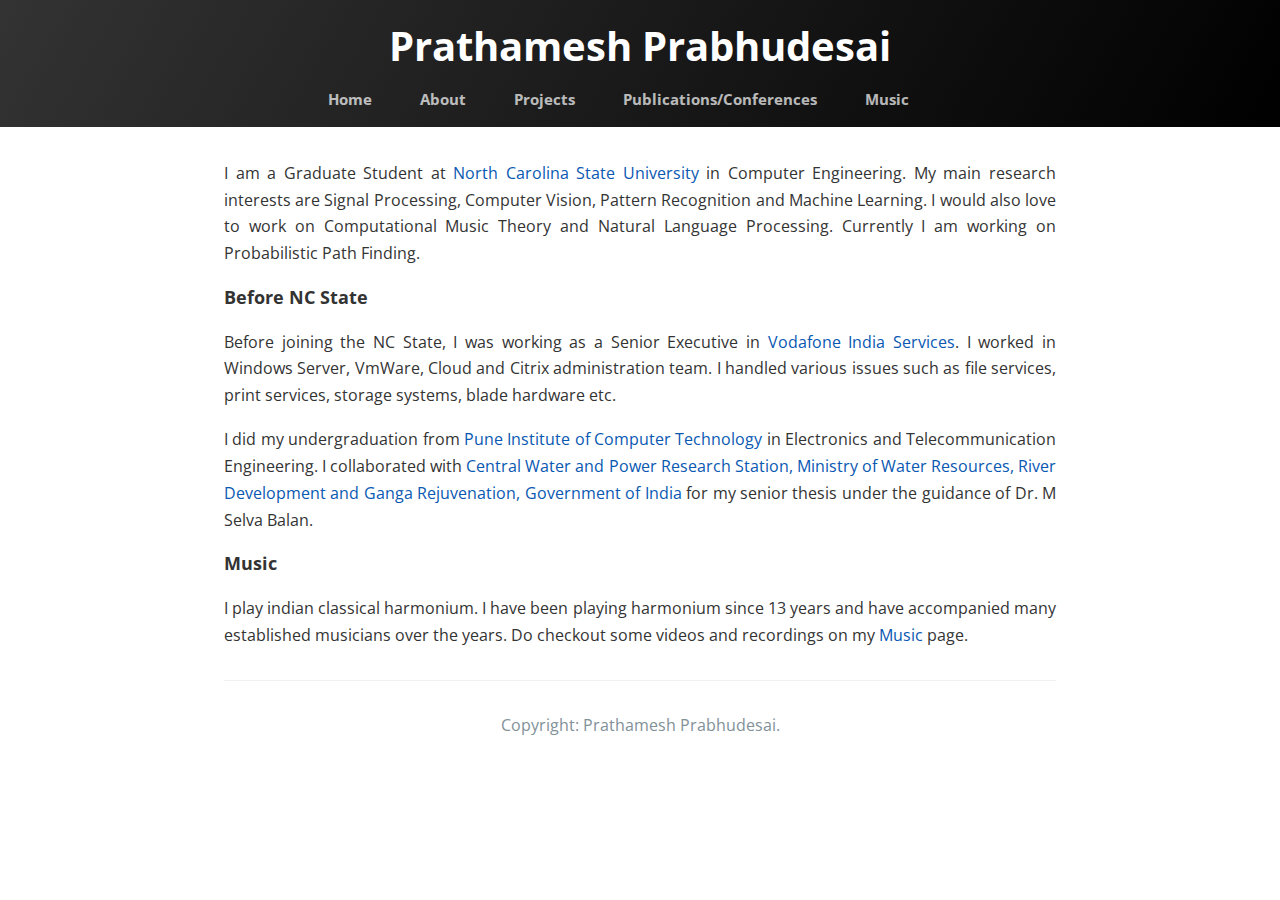
==== about.html @ c363ae29 "17 Commit" ====
<!DOCTYPE html>
<html lang="en-us">
  <head>
    <meta charset="UTF-8">
    <title>Prathprabhudesai.GitHub.io by prathprabhudesai</title>
    <meta name="viewport" content="width=device-width, initial-scale=1">
    <link rel="stylesheet" type="text/css" href="stylesheets/normalize.css" media="screen">
    <link href='https://fonts.googleapis.com/css?family=Open+Sans:400,700' rel='stylesheet' type='text/css'>
    <link rel="stylesheet" type="text/css" href="stylesheets/stylesheet.css" media="screen">
    <link rel="stylesheet" type="text/css" href="stylesheets/github-light.css" media="screen">
  </head>
  <body>
    <section class="page-header">
      <h1 class="project-name">Prathamesh Prabhudesai</h1>
      <h2 class="project-tagline">
<a href="home.html" style="color:#ffffff" margin="20px"",>Home</a> &nbsp&nbsp&nbsp&nbsp&nbsp&nbsp&nbsp&nbsp&nbsp&nbsp
<a href="about.html" style="color:#ffffff",>About</a> &nbsp&nbsp&nbsp&nbsp&nbsp&nbsp&nbsp&nbsp&nbsp&nbsp
<a href="projects.html" style="color:#ffffff",>Projects</a> &nbsp&nbsp&nbsp&nbsp&nbsp&nbsp&nbsp&nbsp&nbsp&nbsp
<a href="publications.html" style="color:#ffffff",>Publications/Conferences</a> &nbsp&nbsp&nbsp&nbsp&nbsp&nbsp&nbsp&nbsp&nbsp&nbsp
<a href="music.html" style="color:#ffffff",>Music</a> &nbsp&nbsp&nbsp&nbsp&nbsp&nbsp&nbsp&nbsp&nbsp&nbsp
</h2>
    </section>
<section class="main-content">
<p align="justify"><small> I am a Graduate Student at <a href=https://www.ncsu.edu/">North Carolina State University</a> in Computer Engineering. My main research interests are Signal Processing, Computer Vision, Pattern Recognition and Machine Learning. I would also love to work on Computational Music Theory and Natural Language Processing. Currently I am working on Probabilistic Path Finding.</small></p>
<p>
<strong>Before NC State</strong></P>
<p align="justify"><small>
Before joining the NC State, I was working as a Senior Executive in <a href="http://www.vodafone.com/content/index.html"> Vodafone India Services</a>. I worked in Windows Server, VmWare, Cloud and Citrix administration team. I handled various issues such as file services, print services, storage systems, blade hardware etc.</p>
<p align="justify">I did my undergraduation from <a href="http://pict.edu/"> Pune Institute of Computer Technology</a> in Electronics and Telecommunication Engineering. I collaborated with <a href="http://cwprs.gov.in/"> Central Water and Power Research Station, Ministry of Water Resources, River Development and Ganga Rejuvenation, Government of India </a> for my senior thesis under the guidance of Dr. M Selva Balan. </small></p>
<p><strong>Music</strong></p>
<p align="justify"><small>
I play indian classical harmonium. I have been playing harmonium since 13 years and have accompanied many established musicians over the years. Do checkout some videos and recordings on my <a href="music.html"> Music </a> page.</small></p>


<footer class="site-footer">
        <span class="site-footer-credits"><center>Copyright: Prathamesh Prabhudesai</a>.
</footer>

</section>
</body>
</html>
---- stylesheets/stylesheet.css ----
* {
  box-sizing: border-box; }


body {
  padding: 0;
  margin: 0;
  font-family: "Open Sans", "Helvetica Neue", Helvetica, Arial, sans-serif;
  font-size: 10px;
  line-height: 1.5;
  color: #333;
 }

#top, #bottom, #left, #right {
	background: #a5ebff;
	position: fixed;
	}
	#left, #right {
		top: 0; bottom: 0;
		width: 15px;
		}
		#left { left: 0; }
		#right { right: 0; }
		
	#top, #bottom {
		left: 0; right: 0;
		height: 15px;
		}
		#top { top: 0; }
		#bottom { bottom: 0; }


a {
  color: #0958b2;
  text-decoration: none;
 }
  a:hover {
    text-decoration: underline;
 }

.btn {
  display: inline-block;
  margin-bottom: 1rem;
  color: rgba(255, 255, 255, 0.7);
  background-color: rgba(255, 255, 255, 0.08);
  border-color: rgba(255, 255, 255, 0.2);
  border-style: solid;
  border-width: 1px;
  border-radius: 0.3rem;
  transition: color 0.2s, background-color 0.2s, border-color 0.2s; }
  .btn + .btn {
    margin-left: 1rem; }

.btn:hover {
  color: rgba(255, 255, 255, 0.8);
  text-decoration: none;
  background-color: rgba(255, 255, 255, 0.2);
  border-color: rgba(255, 255, 255, 0.3); }

@media screen and (min-width: 20em) {
  .btn {
    padding: 0rem 0rem; } }

@media screen and (min-width: 20em) and (max-width: 30em) {
  .btn {
    padding: 0.6rem 0.9rem;
    font-size: 0.9rem; } }

@media screen and (max-width: 42em) {
  .btn {
    display: block;
    width: 100%;
    padding: 0.75rem;
    font-size: 0.9rem; }
    .btn + .btn {
      margin-top: 1rem;
      margin-left: 0; } }

.page-header {
  color: #fff;
  text-align: center;
  background-color: #ffffff;
  background-image: linear-gradient(120deg, #333, #000); }

@media screen and (min-width: 20em) {
  .page-header {

    padding: 1rem 1rem; } }

@media screen and (min-width: 42em) and (max-width: 64em) {
  .page-header {
    padding: 3rem 4rem; } }

@media screen and (max-width: 42em) {
  .page-header {
    padding: 2rem 1rem; } }

.project-name {
  margin-top: 0;
  margin-bottom: 0rem; }

@media screen and (min-width: 20em) {
  .project-name {
    font-size: 2.5rem; } }

@media screen and (min-width: 20em) and (max-width: 30em) {
  .project-name {
    font-size: 2rem; } }

@media screen and (max-width: 20em) {
  .project-name {
    font-size: 1.75rem; } }

.project-tagline {
  margin-bottom: 0rem;
  font-weight: bold;
  opacity: 0.7; }

@media screen and (max-width: 64em) {
  .project-tagline {
    font-size: 1rem; } }

@media screen and (min-width: 20em) and (max-width: 30em) {
  .project-tagline {
    font-size: 1.15rem; } }

@media screen and (max-width: 30em) {
  .project-tagline {
    font-size: 1rem; } }

.main-content :first-child {
  margin-top: 0;
 }
.main-content img {
  max-width: 100%; }
.main-content h1, .main-content h2, .main-content h3, .main-content h4, .main-content h5, .main-content h6 {
  margin-top: 0rem;
  margin-bottom: 0rem;
  font-weight: bold;
  color: #383e41; }
.main-content p {
  margin-bottom: 0em;
 }
.main-content code {
  padding: 2px 4px;
  font-family: Consolas, "Liberation Mono", Menlo, Courier, monospace;
  font-size: 0.5rem;
  color: #383e41;
  background-color: ##d3d5d8;
  border-radius: 0.3rem; }
.main-content pre {
  padding: 0.8rem;
  margin-top: 0;
  margin-bottom: 1rem;
  font: 0.5rem Consolas, "Liberation Mono", Menlo, Courier, monospace;
  color: #567482;
  word-wrap: normal;
  background-color: #f3f6fa;
  border: solid 1px #dce6f0;
  border-radius: 0.3rem; }
  .main-content pre > code {
    padding: 0;
    margin: 0;
    font-size: 0.5rem;
    color: #567482;
    word-break: normal;
    white-space: pre;
    background: transparent;
    border: 0; }
.main-content .highlight {
  margin-bottom: 0.5rem; }
  .main-content .highlight pre {
    margin-bottom: 0;
    word-break: normal; }
.main-content .highlight pre, .main-content pre {
  padding: 0.8rem;
  overflow: auto;
  font-size: 0.9rem;
  line-height: 1.45;
  border-radius: 0.3rem; }
.main-content pre code, .main-content pre tt {
  display: inline;
  max-width: initial;
  padding: 0;
  margin: 0;
  overflow: initial;
  line-height: inherit;
  word-wrap: normal;
  background-color: transparent;
  border: 0; }
  .main-content pre code:before, .main-content pre code:after, .main-content pre tt:before, .main-content pre tt:after {
    content: normal; }
.main-content ul, .main-content ol {
  margin-top: 0; }
.main-content blockquote {
  padding: 0 1rem;
  margin-left: 0;
  color: #819198;
  border-left: 0.3rem solid #dce6f0; }
  .main-content blockquote > :first-child {
    margin-top: 0; }
  .main-content blockquote > :last-child {
    margin-bottom: 0; }
.main-content table {
  display: block;
  width: 100%;
  overflow: auto;
  word-break: normal;
  word-break: keep-all; }
  .main-content table th {
    font-weight: bold; }
  .main-content table th, .main-content table td {
    padding: 0.5rem 1rem;
    border: 1px solid #e9ebec; }
.main-content dl {
  padding: 0; }
  .main-content dl dt {
    padding: 0;
    margin-top: 1rem;
    font-size: 1rem;
    font-weight: bold; }
  .main-content dl dd {
    padding: 0;
    margin-bottom: 1rem; }
.main-content hr {
  height: 2px;
  padding: 0;
  margin: 1rem 0;
  background-color: #eff0f1;
  border: 0; }

@media screen and (min-width: 64em) {
  .main-content {
    max-width: 64rem;
    padding: 2rem 6rem;
    margin: 0 auto;
    font-size: 1.1rem;

 } }

@media screen and (min-width: 42em) and (max-width: 64em) {
  .main-content {
    padding: 2rem 4rem;
    font-size: 1.1rem; } }

@media screen and (max-width: 42em) {
  .main-content {
    padding: 2rem 1rem;
    font-size: 1rem; } }

.site-footer {
  padding-top: 2rem;
  margin-top: 2rem;
  border-top: solid 1px #eff0f1; }

.site-footer-owner {
  display: block;
  font-weight: bold; }

.site-footer-credits {
  color: #819198; }

@media screen and (min-width: 64em) {
  .site-footer {
    font-size: 1rem; } }

@media screen and (min-width: 42em) and (max-width: 64em) {
  .site-footer {
    font-size: 1rem; } }

@media screen and (max-width: 42em) {
  .site-footer {
    font-size: 0.9rem; } }
---- stylesheets/github-light.css ----
/*
   Copyright 2014 GitHub Inc.

   Licensed under the Apache License, Version 2.0 (the "License");
   you may not use this file except in compliance with the License.
   You may obtain a copy of the License at

       http://www.apache.org/licenses/LICENSE-2.0

   Unless required by applicable law or agreed to in writing, software
   distributed under the License is distributed on an "AS IS" BASIS,
   WITHOUT WARRANTIES OR CONDITIONS OF ANY KIND, either express or implied.
   See the License for the specific language governing permissions and
   limitations under the License.

*/

.pl-c /* comment */ {
  color: #333;
}

.pl-c1      /* constant, markup.raw, meta.diff.header, meta.module-reference, meta.property-name, support, support.constant, support.variable, variable.other.constant */,
.pl-s .pl-v /* string variable */ {
  color: #333;
}

.pl-e  /* entity */,
.pl-en /* entity.name */ {
  color: #333;
}

.pl-s .pl-s1 /* string source */,
.pl-smi      /* storage.modifier.import, storage.modifier.package, storage.type.java, variable.other, variable.parameter.function */ {
  color: #333;
}

.pl-ent /* entity.name.tag */ {
  color: #333;
}

.pl-k /* keyword, storage, storage.type */ {
  color: #a71d5d;
}

.pl-pds              /* punctuation.definition.string, string.regexp.character-class */,
.pl-s                /* string */,
.pl-s .pl-pse .pl-s1 /* string punctuation.section.embedded source */,
.pl-sr               /* string.regexp */,
.pl-sr .pl-cce       /* string.regexp constant.character.escape */,
.pl-sr .pl-sra       /* string.regexp string.regexp.arbitrary-repitition */,
.pl-sr .pl-sre       /* string.regexp source.ruby.embedded */ {
  color: #183691;
}

.pl-v /* variable */ {
  color: #333;
}

.pl-id /* invalid.deprecated */ {
  color: #b52a1d;
}

.pl-ii /* invalid.illegal */ {
  background-color: #b52a1d;
  color: #f8f8f8;
}

.pl-sr .pl-cce /* string.regexp constant.character.escape */ {
  color: #333;
  font-weight: bold;
}

.pl-ml /* markup.list */ {
  color: #693a17;
}

.pl-mh        /* markup.heading */,
.pl-mh .pl-en /* markup.heading entity.name */,
.pl-ms        /* meta.separator */ {
  color: #333;
  font-weight: bold;
}

.pl-mq /* markup.quote */ {
  color: #333;
}

.pl-mi /* markup.italic */ {
  color: #333;
  font-style: italic;
}

.pl-mb /* markup.bold */ {
  color: #333;
  font-weight: bold;
}

.pl-md /* markup.deleted, meta.diff.header.from-file */ {
  background-color: #ffecec;
  color: #bd2c00;
}

.pl-mi1 /* markup.inserted, meta.diff.header.to-file */ {
  background-color: #eaffea;
  color: #55a532;
}

.pl-mdr /* meta.diff.range */ {
  color: #795da3;
  font-weight: bold;
}

.pl-mo /* meta.output */ {
  color: #1d3e81;
}
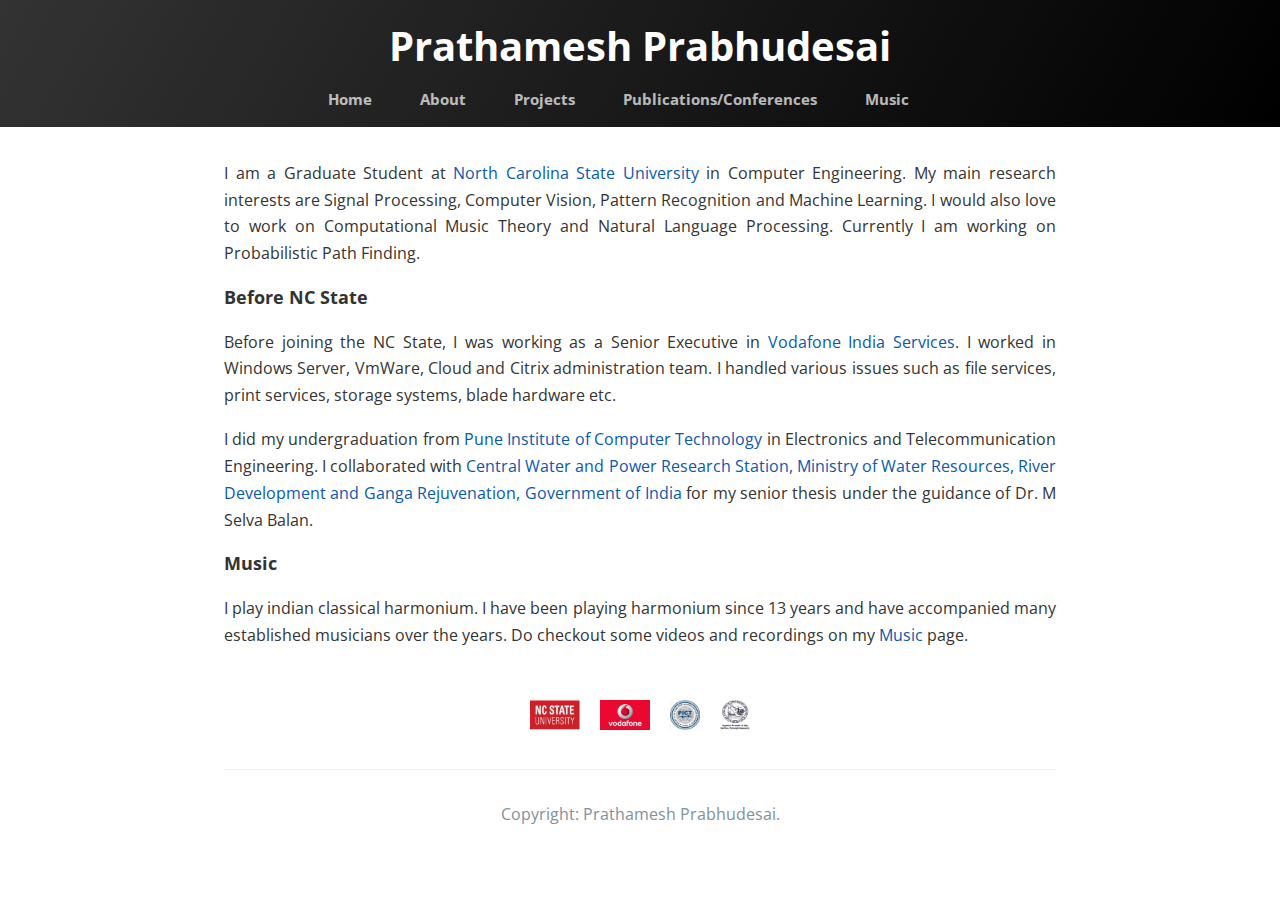
==== commit 8b1a73bc: "27 Commit" ====
--- a/about.html
+++ b/about.html
@@ -30,7 +30,16 @@
 <p><strong>Music</strong></p>
 <p align="justify"><small>
 I play indian classical harmonium. I have been playing harmonium since 13 years and have accompanied many established musicians over the years. Do checkout some videos and recordings on my <a href="music.html"> Music </a> page.</small></p>
-
+<br>
+<br>
+<center>
+<div class="Wrapper">
+  <a href="https://www.ncsu.edu" target="blank"><img src="logos/ncstate.jpg" height="30" width="50"/></a>
+  &nbsp&nbsp&nbsp<a href="https://www.vodafone.com" target="blank"><img src="logos/vodafone.jpg" height="30" width="50"/></a>
+  &nbsp&nbsp&nbsp<a href="https://www.pict.edu" target="blank"><img src="logos/pict.jpg" height="30" width="30" /></a>
+  &nbsp&nbsp&nbsp<a href="https://cwprs.gov.in" target="blank"><img src="logos/cwprs.jpg" height="30" width="30" /></a>
+</div>
+</center>
 
 <footer class="site-footer">
         <span class="site-footer-credits"><center>Copyright: Prathamesh Prabhudesai</a>.
--- a/stylesheets/stylesheet.css
+++ b/stylesheets/stylesheet.css
@@ -132,7 +132,8 @@
   margin-top: 0;
  }
 .main-content img {
-  max-width: 100%; }
+	 	max-width: 100%;
+ }
 .main-content h1, .main-content h2, .main-content h3, .main-content h4, .main-content h5, .main-content h6 {
   margin-top: 0rem;
   margin-bottom: 0rem;
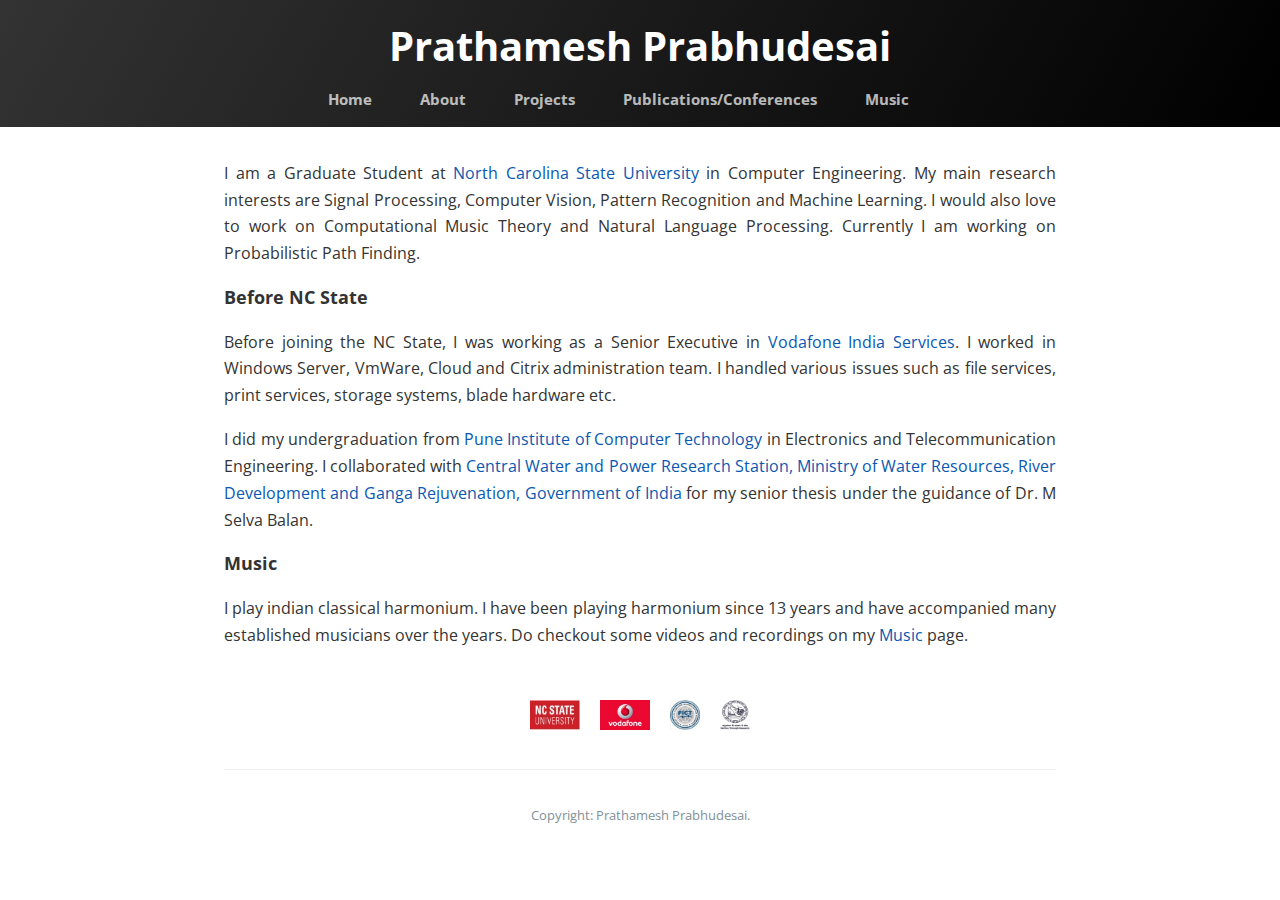
==== commit 580bd2f6: "32 Commit" ====
--- a/about.html
+++ b/about.html
@@ -42,7 +42,7 @@
 </center>
 
 <footer class="site-footer">
-        <span class="site-footer-credits"><center>Copyright: Prathamesh Prabhudesai</a>.
+        <span class="site-footer-credits"><center><small><small>Copyright: Prathamesh Prabhudesai</a>.
 </footer>
 
 </section>
--- a/stylesheets/stylesheet.css
+++ b/stylesheets/stylesheet.css
@@ -203,7 +203,8 @@
   .main-content blockquote > :last-child {
     margin-bottom: 0; }
 .main-content table {
-  display: block;
+margin-left: 100px;  
+display: block;
   width: 100%;
   overflow: auto;
   word-break: normal;
@@ -212,7 +213,7 @@
     font-weight: bold; }
   .main-content table th, .main-content table td {
     padding: 0.5rem 1rem;
-    border: 1px solid #e9ebec; }
+    border: 0 ; }
 .main-content dl {
   padding: 0; }
   .main-content dl dt {
@@ -272,3 +273,15 @@
 @media screen and (max-width: 42em) {
   .site-footer {
     font-size: 0.9rem; } }
+
+@media screen and (max-width: 1020px) { 
+#container, #header, #content, #footer {
+    float: none;
+    width: auto;
+  }
+#subtitle, #share, #slider, #sidebar {
+    display:none;
+p{ font-size: 2em; }
+img { 
+}	
+
